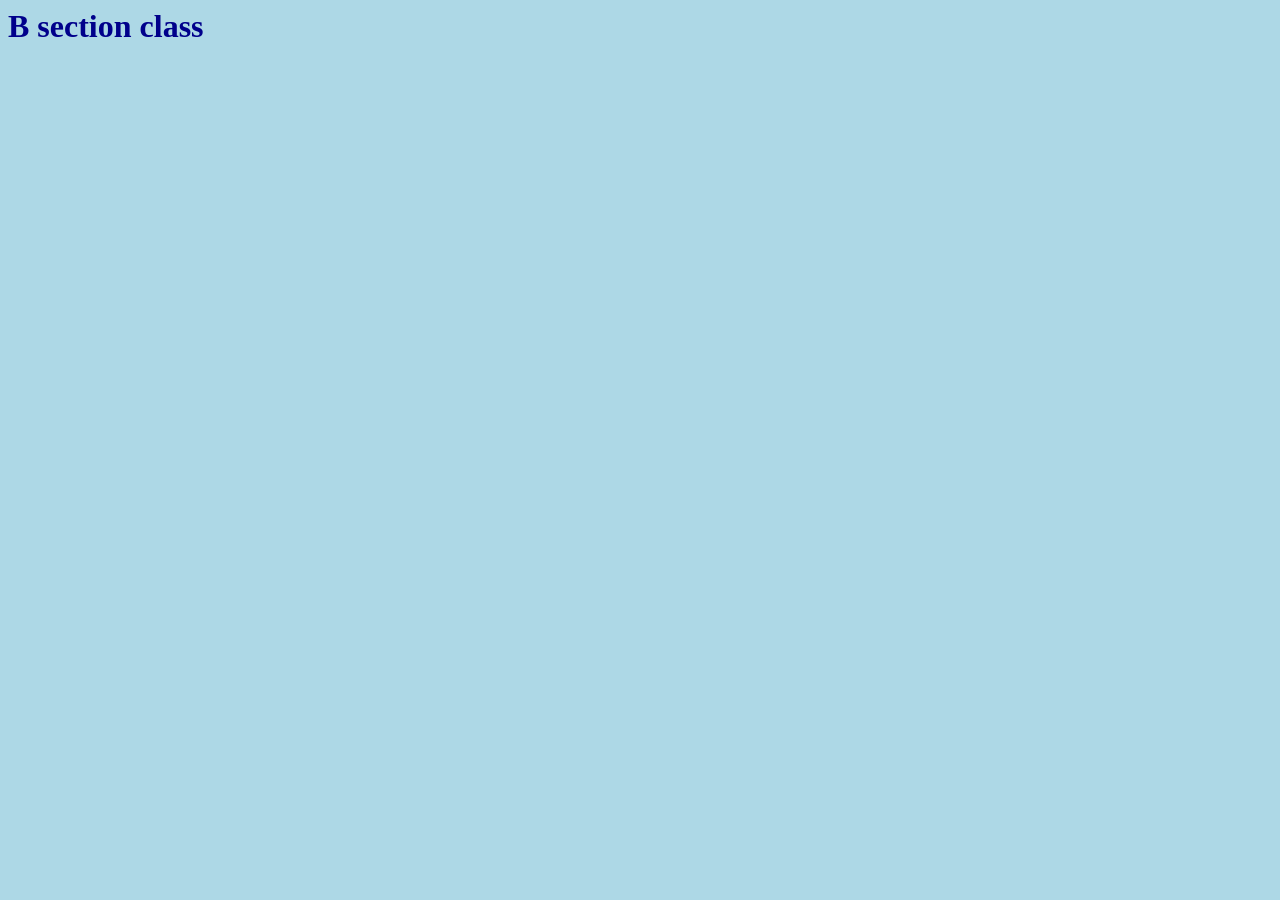
==== kuB.html @ 02ab74bc "final version" ====
<html>
    <head>
        <title>
            
            
            B section students
           
        </title>
        <link rel="stylesheet" type="text/css" href="style.css">  
    </head>
    <body>
        <H1> B section class</H1>
    </body>
</html>
---- style.css ----
body {
    background-color: lightblue; /* Change to any color of your choice */
}

h1 {
    color: darkblue; /* Optional styling for the heading */
}
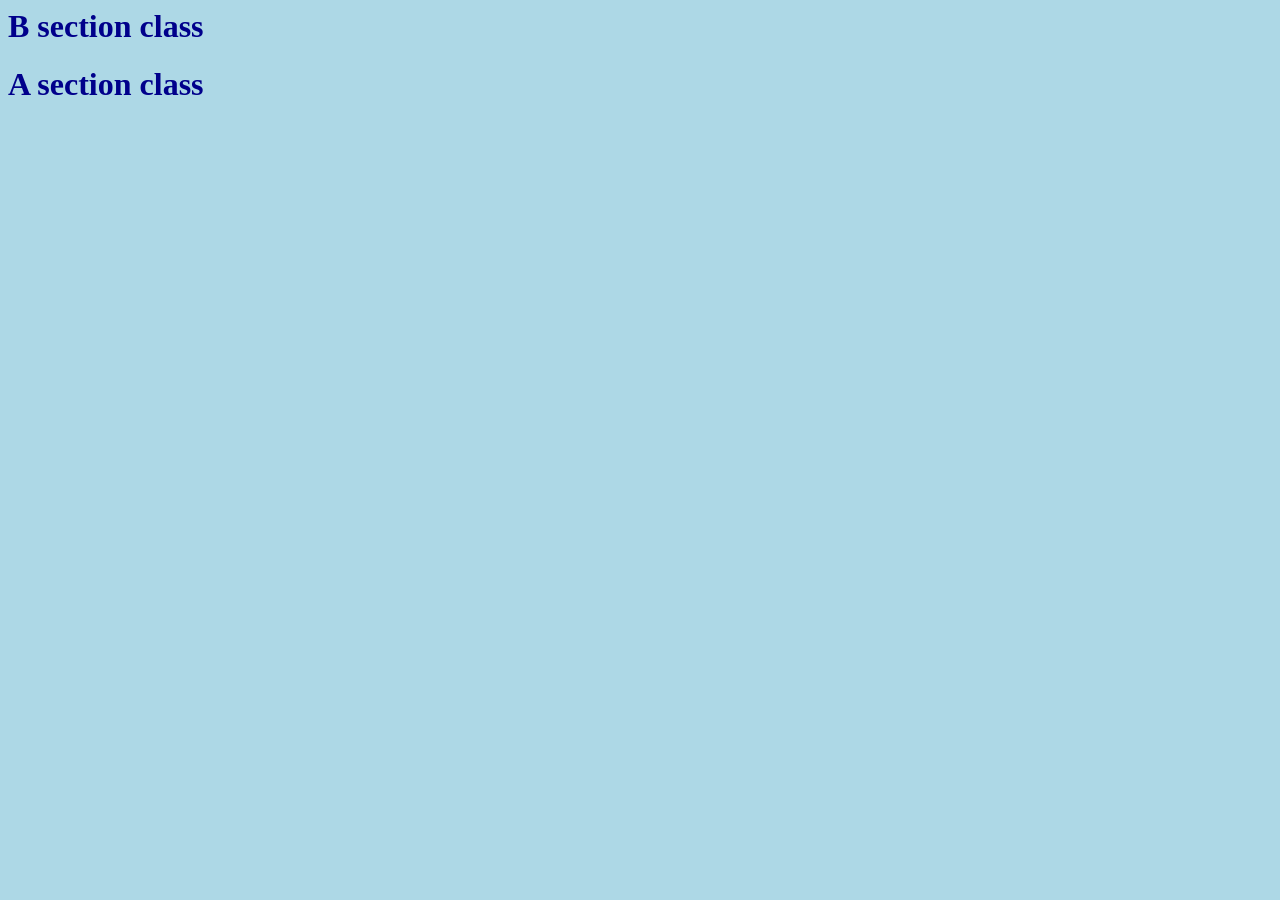
==== commit 20a8599d: "final version1" ====
--- a/kuB.html
+++ b/kuB.html
@@ -10,5 +10,7 @@
     </head>
     <body>
         <H1> B section class</H1>
+        <H1> A section class</H1>
+
     </body>
 </html>
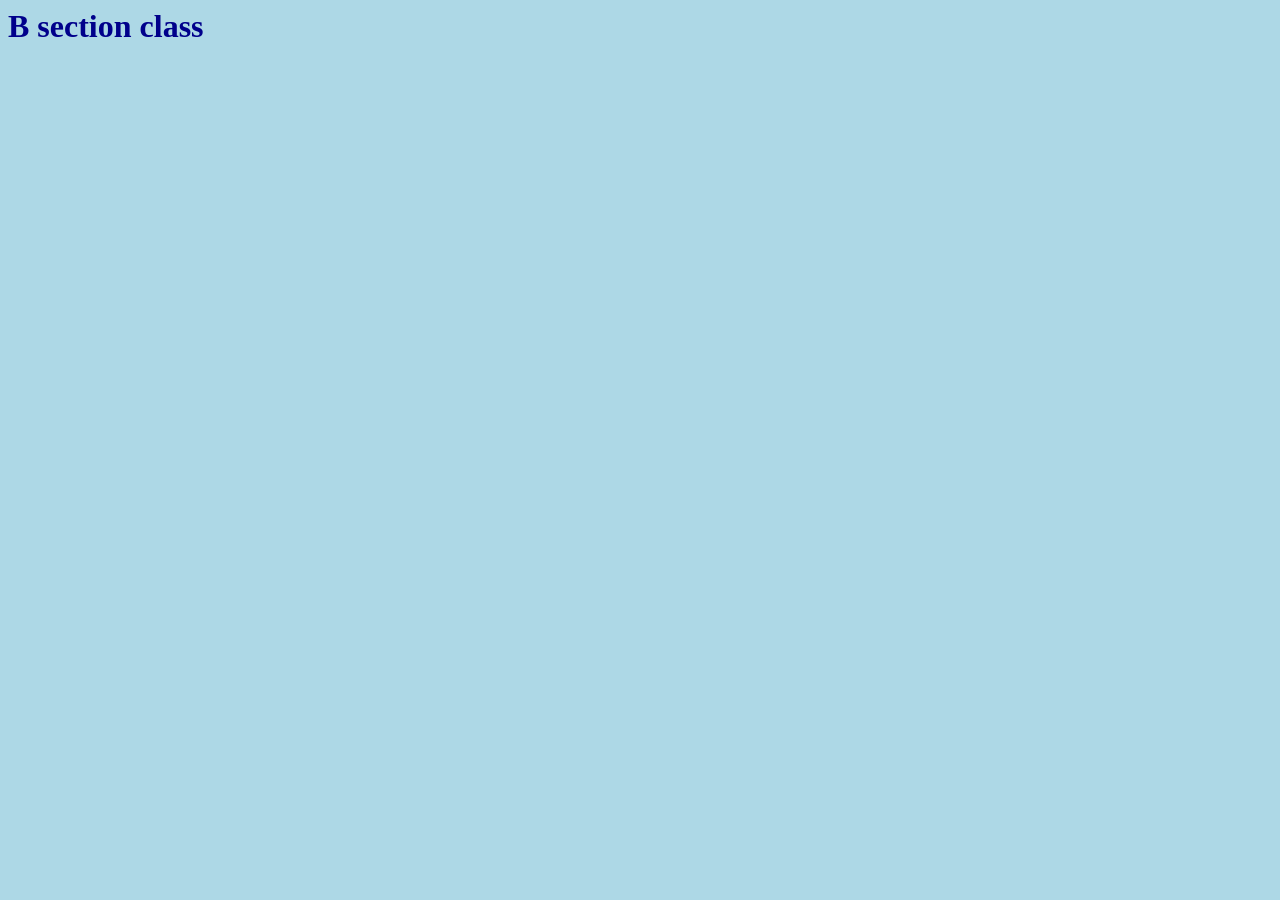
==== commit 0dfbf6d3: "final version" ====
--- a/kuB.html
+++ b/kuB.html
@@ -3,14 +3,12 @@
         <title>
             
             
-            B section students
+            C section students
            
         </title>
         <link rel="stylesheet" type="text/css" href="style.css">  
     </head>
     <body>
         <H1> B section class</H1>
-        <H1> A section class</H1>
-
     </body>
 </html>
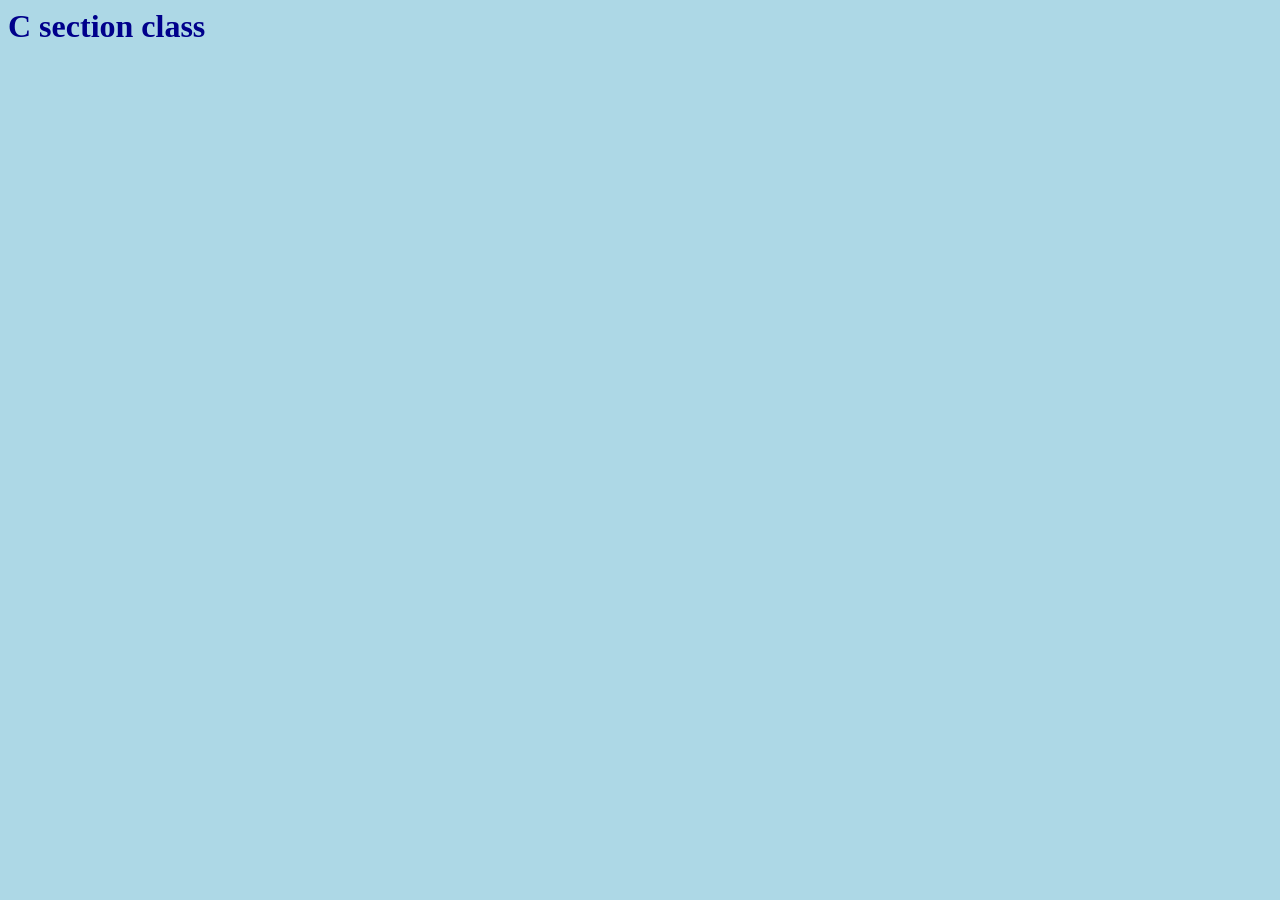
==== commit df2fd596: "final version" ====
--- a/kuB.html
+++ b/kuB.html
@@ -9,6 +9,6 @@
         <link rel="stylesheet" type="text/css" href="style.css">  
     </head>
     <body>
-        <H1> B section class</H1>
+        <H1> C section class</H1>
     </body>
 </html>
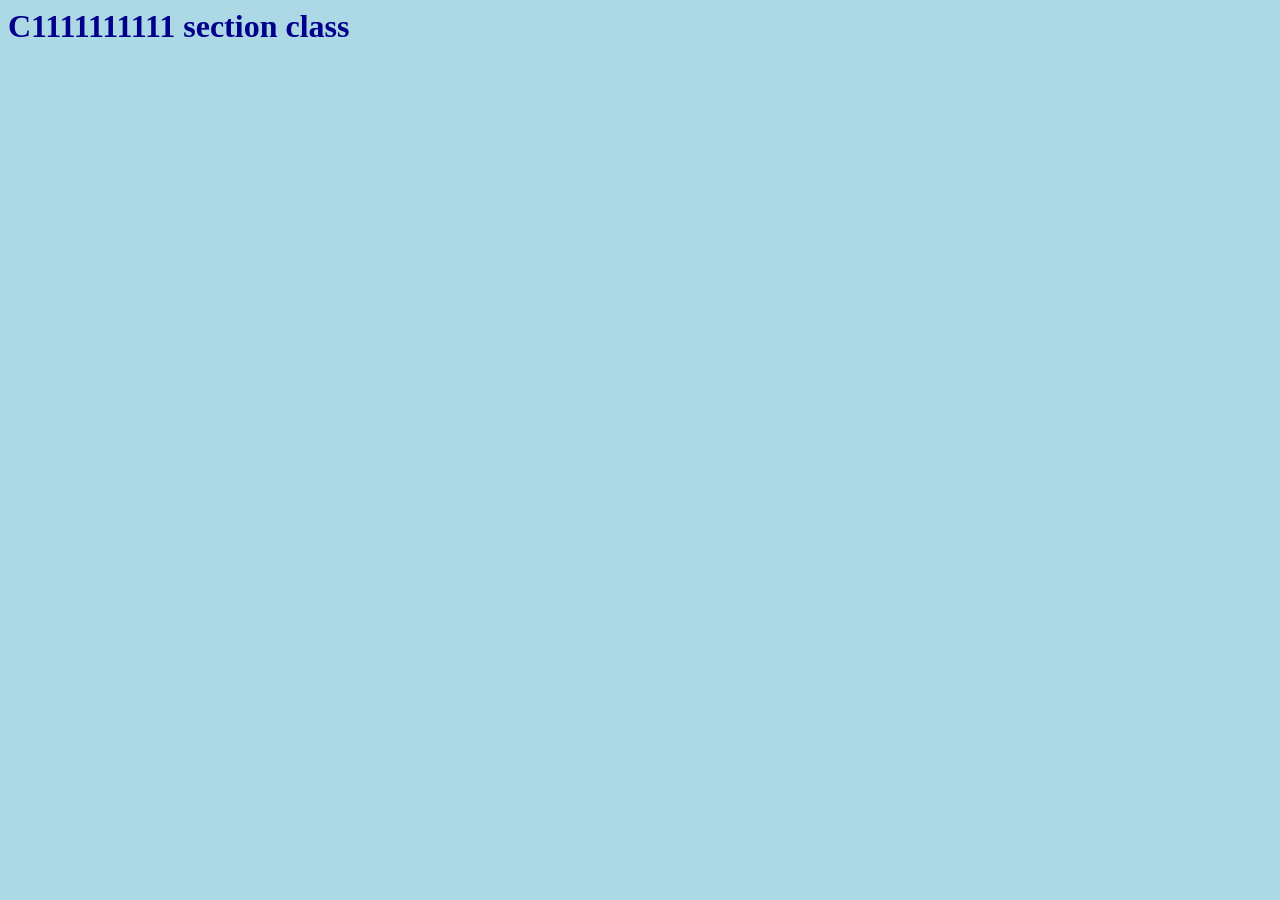
==== commit e933e78b: "final version1" ====
--- a/kuB.html
+++ b/kuB.html
@@ -9,6 +9,9 @@
         <link rel="stylesheet" type="text/css" href="style.css">  
     </head>
     <body>
-        <H1> C section class</H1>
+        
+        
+        
+        <H1> C1111111111 section class</H1>
     </body>
 </html>
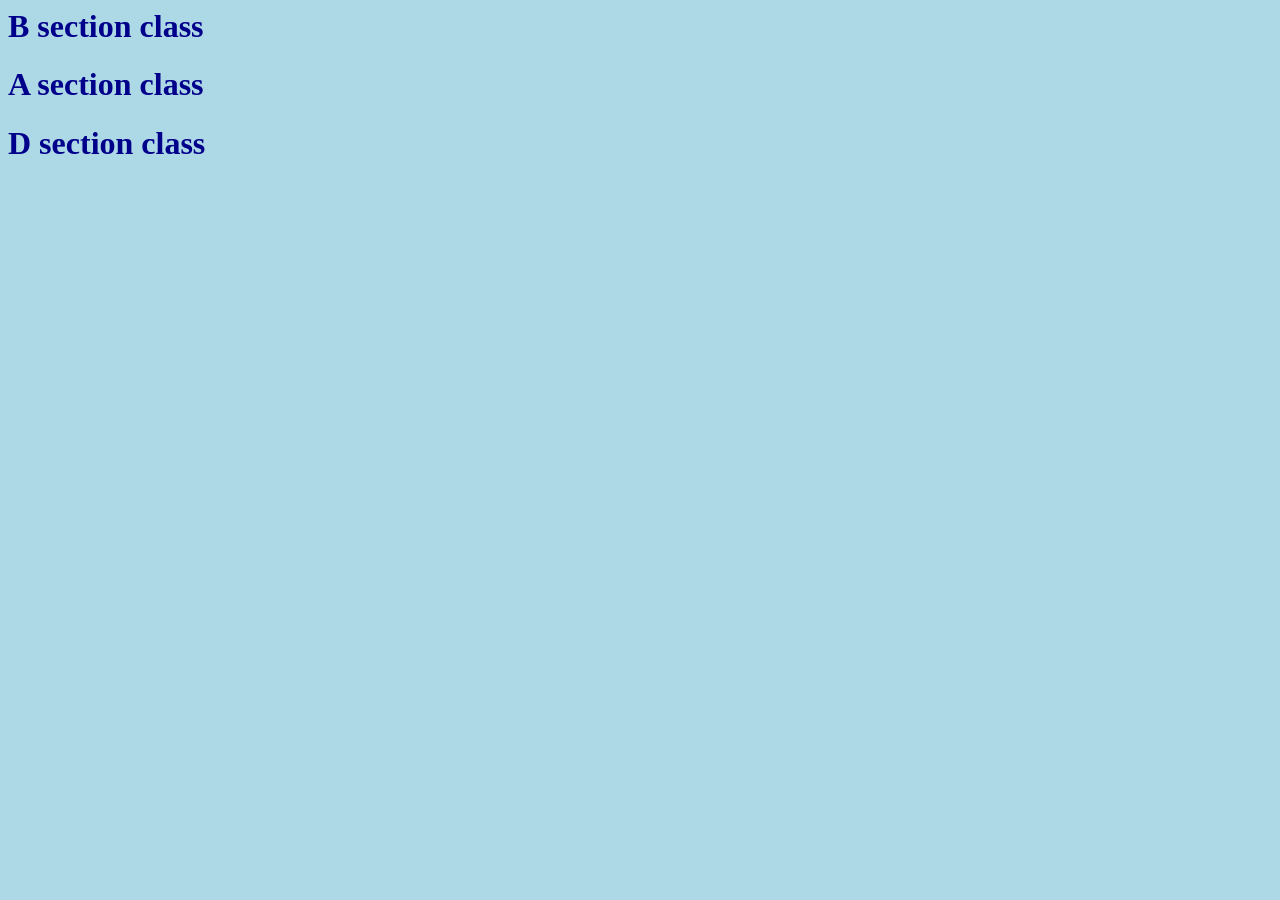
==== commit bf13e14c: "final version2" ====
--- a/kuB.html
+++ b/kuB.html
@@ -3,15 +3,14 @@
         <title>
             
             
-            C section students
+            B section students
            
         </title>
         <link rel="stylesheet" type="text/css" href="style.css">  
     </head>
     <body>
-        
-        
-        
-        <H1> C1111111111 section class</H1>
+        <H1> B section class</H1>
+        <H1> A section class</H1>
+        <H1> D section class</H1>
     </body>
 </html>
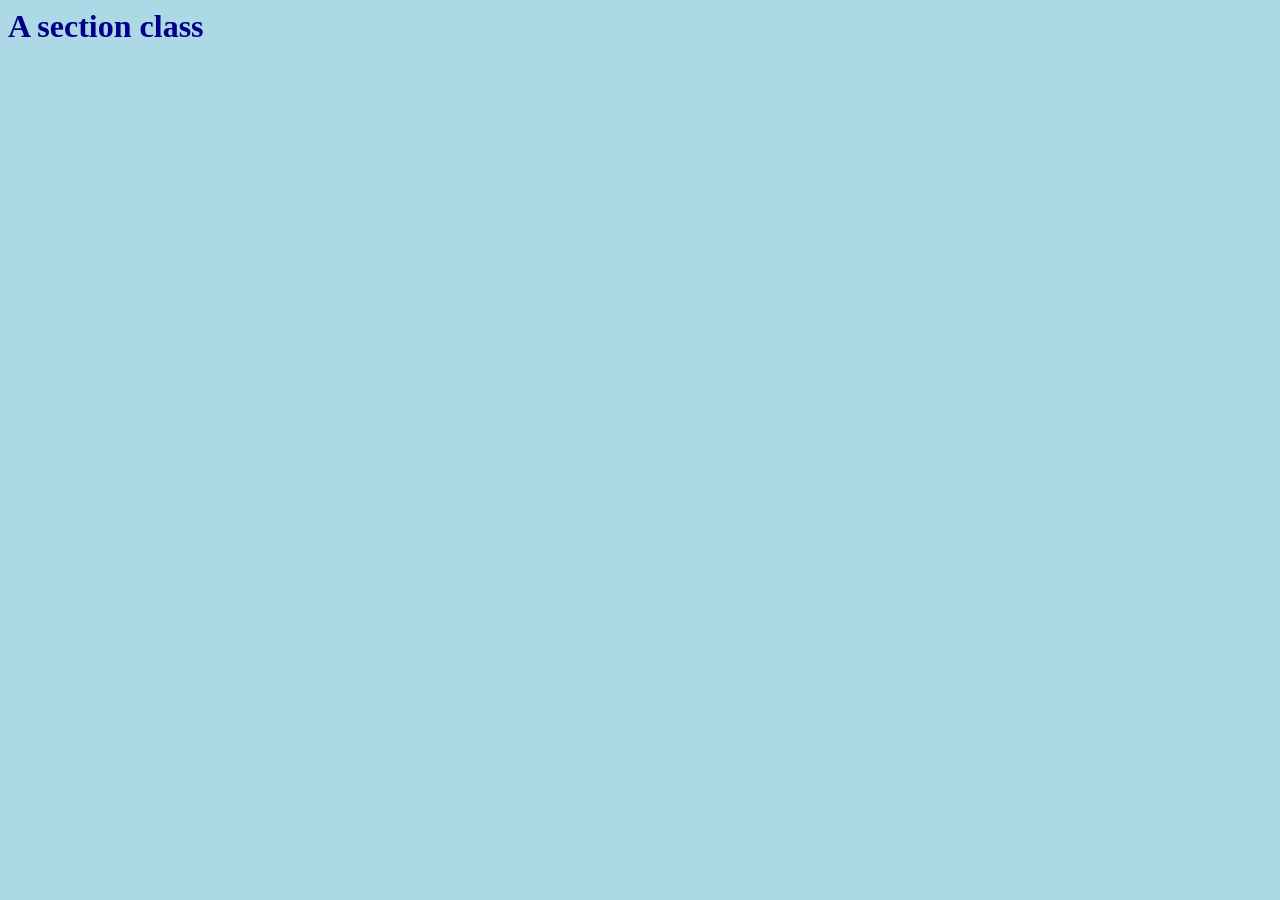
==== commit 13f435f5: "final version111" ====
--- a/kuB.html
+++ b/kuB.html
@@ -1,16 +1,15 @@
 <html>
     <head>
         <title>
-            
-            
+            B section  Boys group
+            B section Girls group
             B section students
-           
+            B sectin  Monitors
+            B section marks
         </title>
         <link rel="stylesheet" type="text/css" href="style.css">  
     </head>
     <body>
-        <H1> B section class</H1>
         <H1> A section class</H1>
-        <H1> D section class</H1>
     </body>
 </html>
